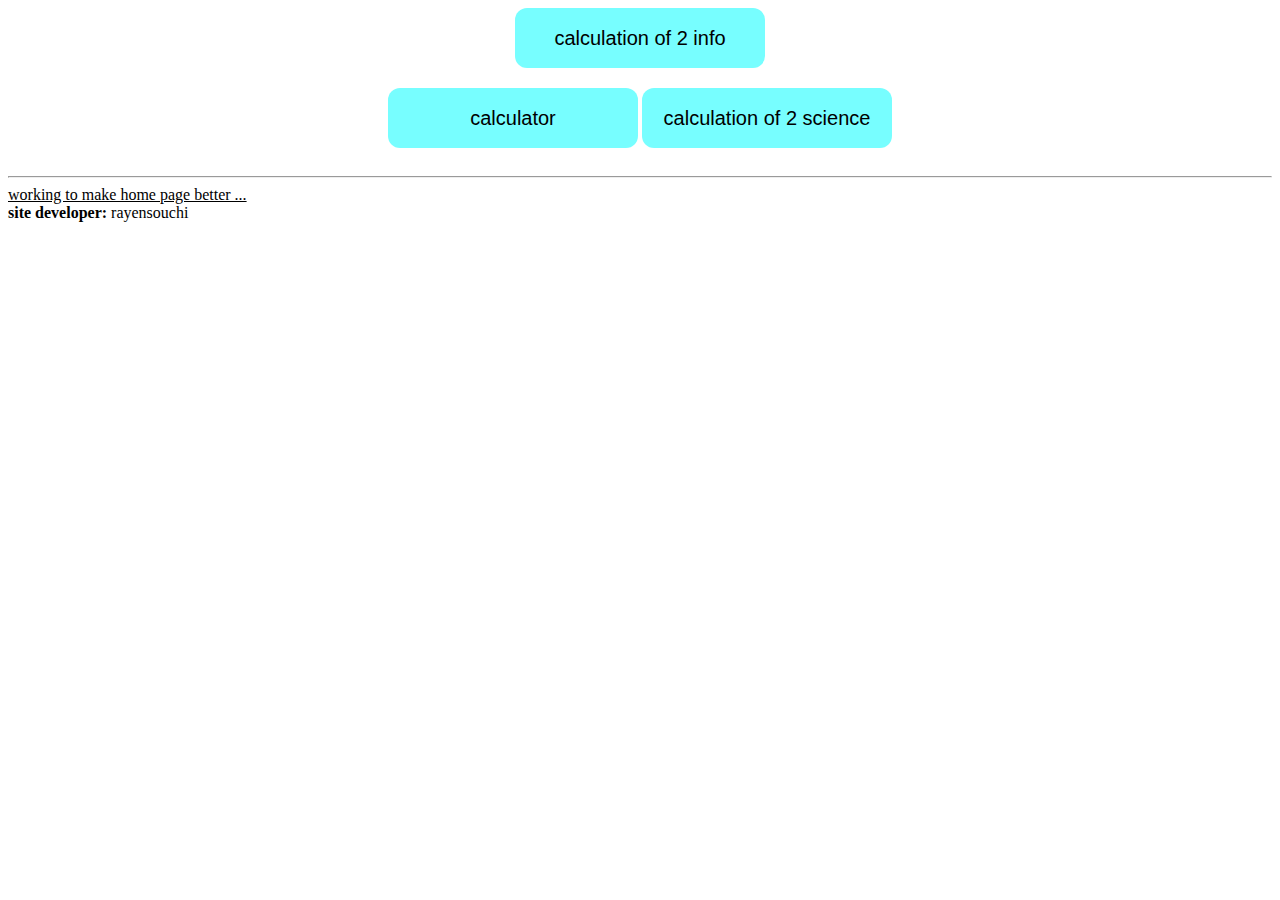
==== index.html @ c9f50785 "Add files via upload" ====
<!DOCTYPE html>
<html>
  <head>
    <link rel="stylesheet" href="index.css">
    <meta http-equiv="content-type" content="text/html; charset=utf-8" />
    <title></title>
  </head>
  <body>
    <center><a href="Moy.html"><input type="button" id="moy" value="calculation of 2 info"></a></br>
    <a href="cal.html"><input type="button" id="cal" value="calculator"></a>
    <a href="Moysc.html"><input type="button" id="moy" value="calculation of 2 science"></a></center>
    <hr>
    <u>working to make home page better ...</u><br>
    <strong>site developer:</strong> rayensouchi
  </body>
</html>
---- index.css ----
input[type="button"]{
  border: None;
  width: 250px;
  height: 60px;
  margin-bottom: 20px;
  font-size: 20px;
  border-radius: 12px;
  background-color: rgba(29,253,255,0.602);
}
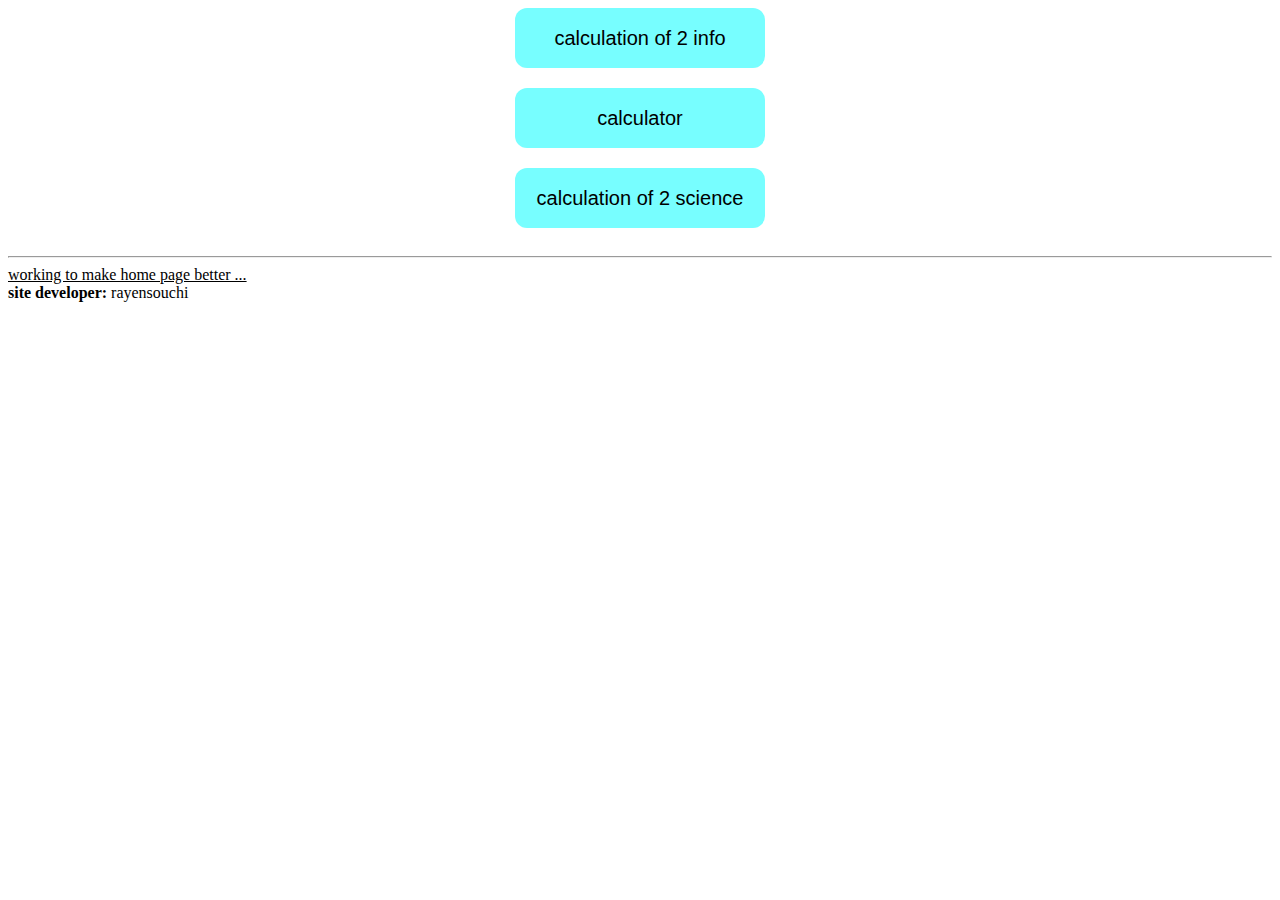
==== commit 920fdfdf: "Update index.html" ====
--- a/index.html
+++ b/index.html
@@ -7,10 +7,10 @@
   </head>
   <body>
     <center><a href="Moy.html"><input type="button" id="moy" value="calculation of 2 info"></a></br>
-    <a href="cal.html"><input type="button" id="cal" value="calculator"></a>
+    <a href="cal.html"><input type="button" id="cal" value="calculator"></a><br>
     <a href="Moysc.html"><input type="button" id="moy" value="calculation of 2 science"></a></center>
     <hr>
     <u>working to make home page better ...</u><br>
     <strong>site developer:</strong> rayensouchi
   </body>
-</html>+</html>
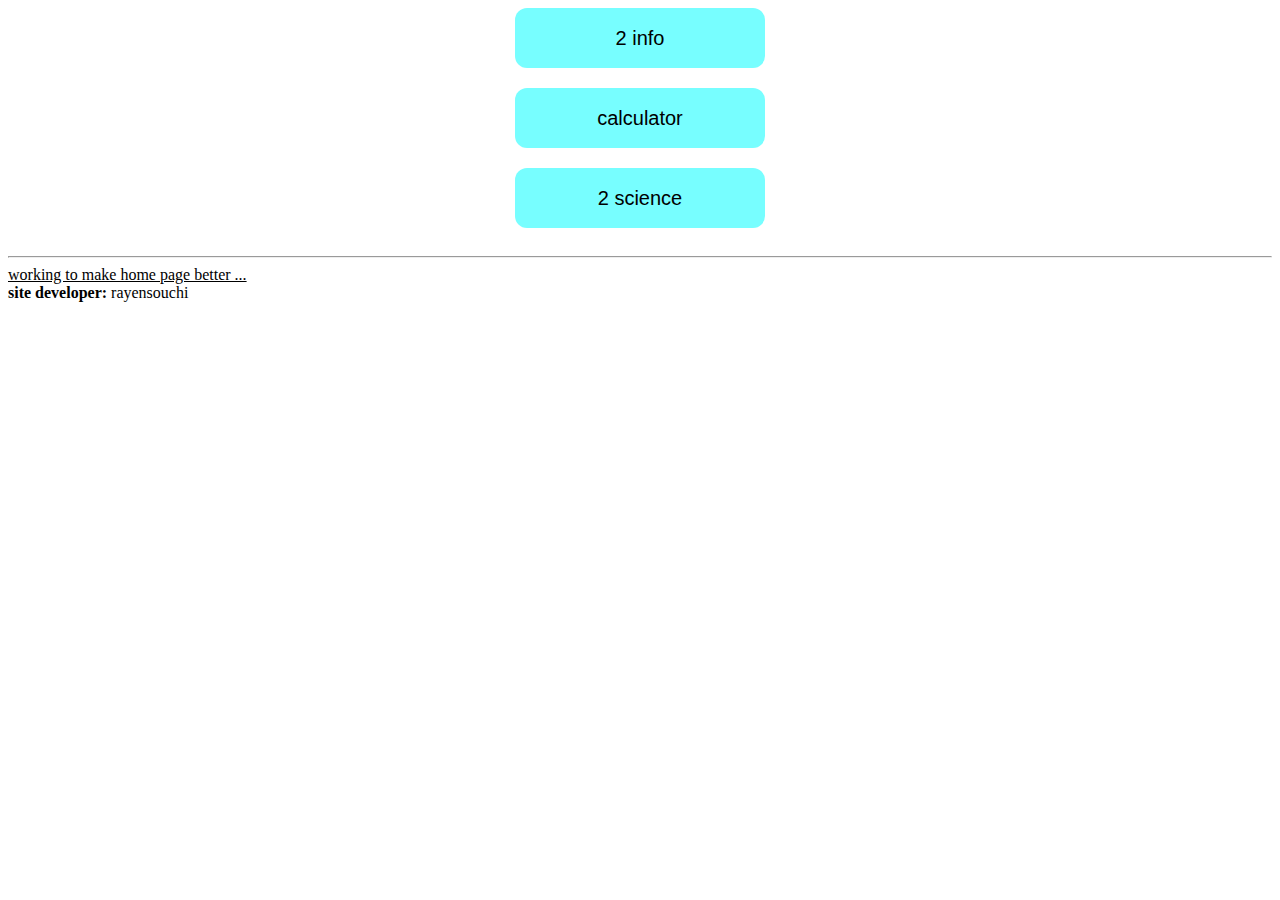
==== commit 9c7e9596: "Update index.html" ====
--- a/index.html
+++ b/index.html
@@ -6,9 +6,9 @@
     <title></title>
   </head>
   <body>
-    <center><a href="Moy.html"><input type="button" id="moy" value="calculation of 2 info"></a></br>
+    <center><a href="Moy.html"><input type="button" id="moy" value="2 info"></a></br>
     <a href="cal.html"><input type="button" id="cal" value="calculator"></a><br>
-    <a href="Moysc.html"><input type="button" id="moy" value="calculation of 2 science"></a></center>
+    <a href="Moysc.html"><input type="button" id="moy" value="2 science"></a></center>
     <hr>
     <u>working to make home page better ...</u><br>
     <strong>site developer:</strong> rayensouchi
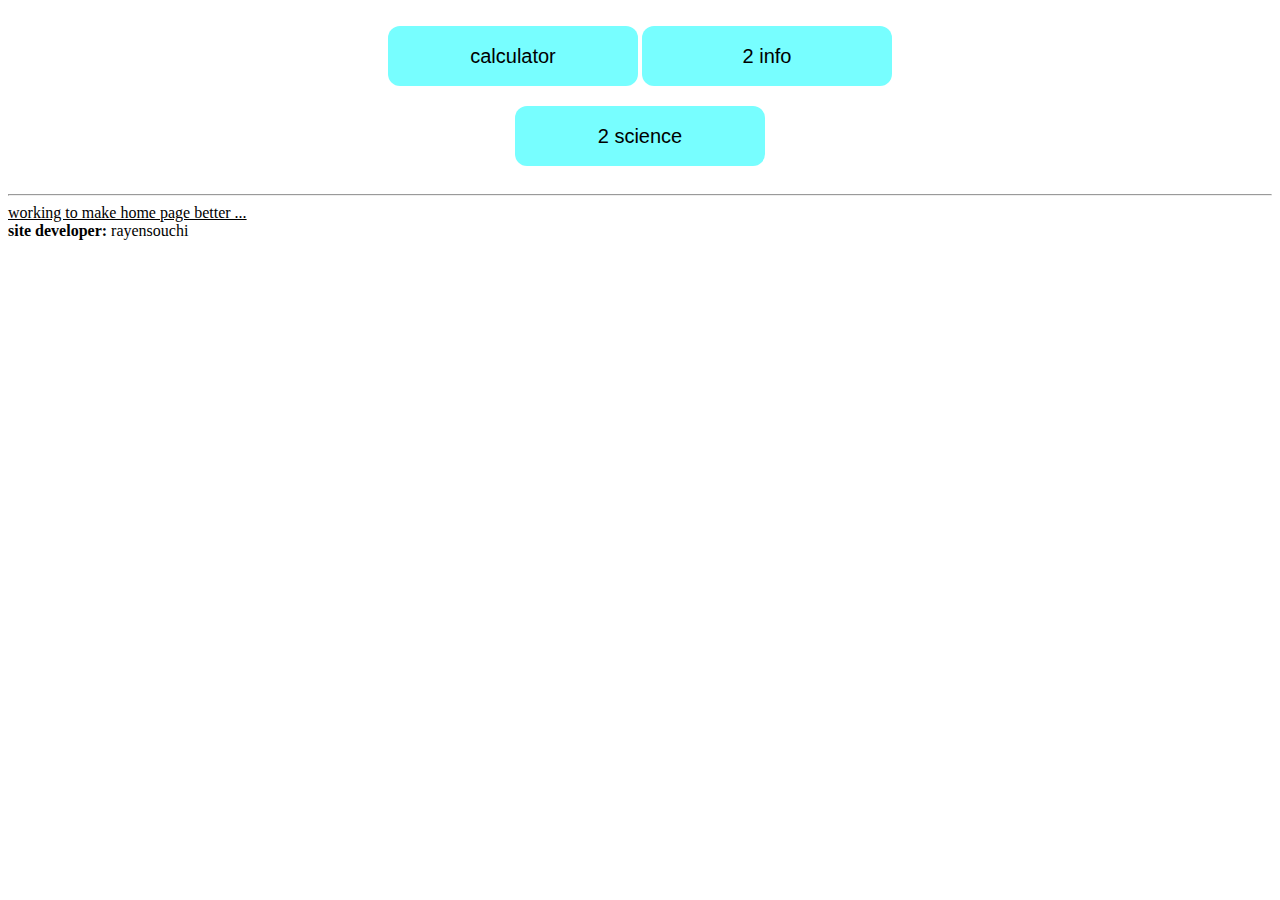
==== commit 26faa0d6: "Update index.html" ====
--- a/index.html
+++ b/index.html
@@ -6,8 +6,8 @@
     <title></title>
   </head>
   <body>
-    <center><a href="Moy.html"><input type="button" id="moy" value="2 info"></a></br>
-    <a href="cal.html"><input type="button" id="cal" value="calculator"></a><br>
+    <center></br><a href="cal.html"><input type="button" id="cal" value="calculator"></a>
+    <a href="Moy.html"><input type="button" id="moy" value="2 info"></a><br>
     <a href="Moysc.html"><input type="button" id="moy" value="2 science"></a></center>
     <hr>
     <u>working to make home page better ...</u><br>
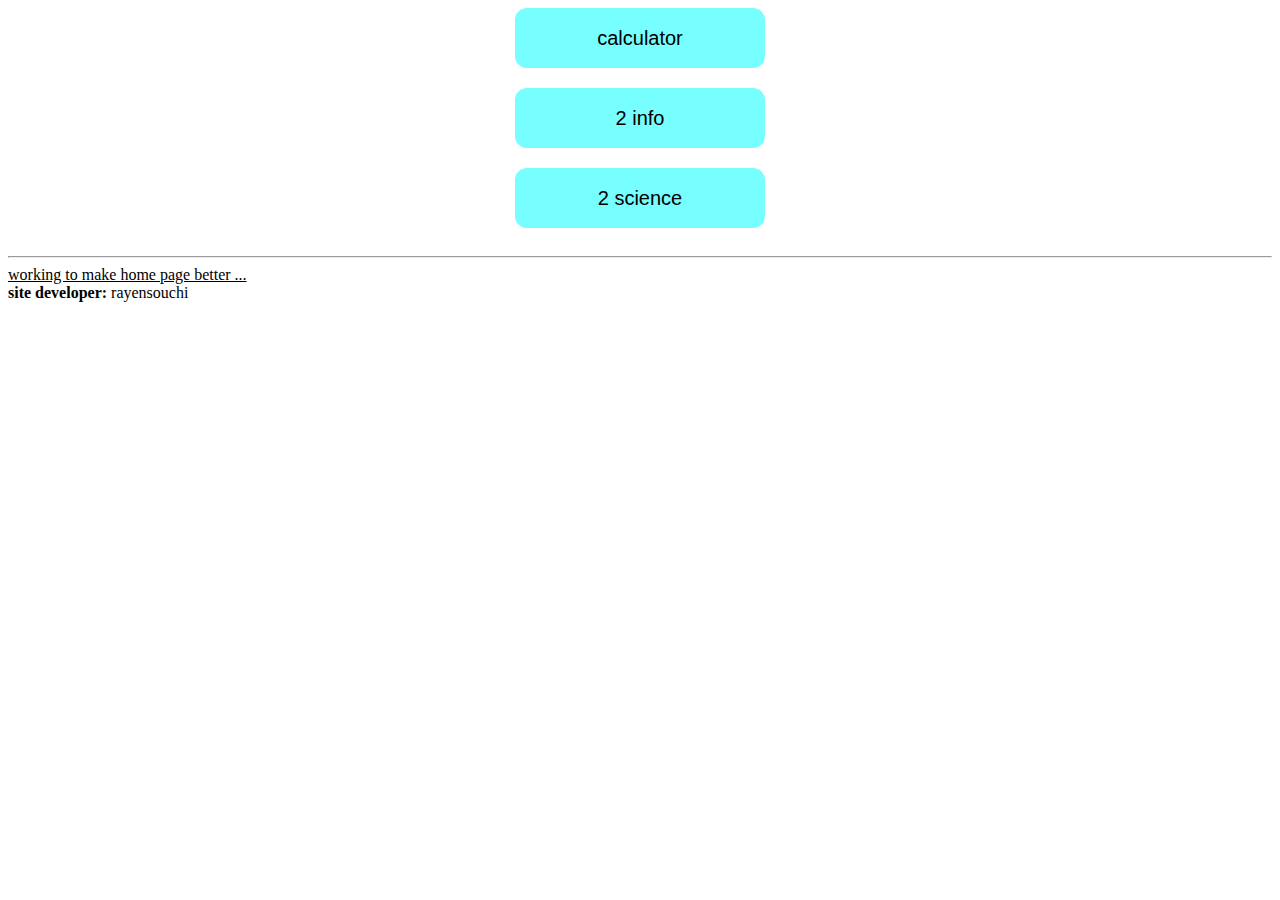
==== commit 376a1530: "Update index.html" ====
--- a/index.html
+++ b/index.html
@@ -6,7 +6,7 @@
     <title></title>
   </head>
   <body>
-    <center></br><a href="cal.html"><input type="button" id="cal" value="calculator"></a>
+    <center><a href="cal.html"><input type="button" id="cal" value="calculator"></a></br>
     <a href="Moy.html"><input type="button" id="moy" value="2 info"></a><br>
     <a href="Moysc.html"><input type="button" id="moy" value="2 science"></a></center>
     <hr>
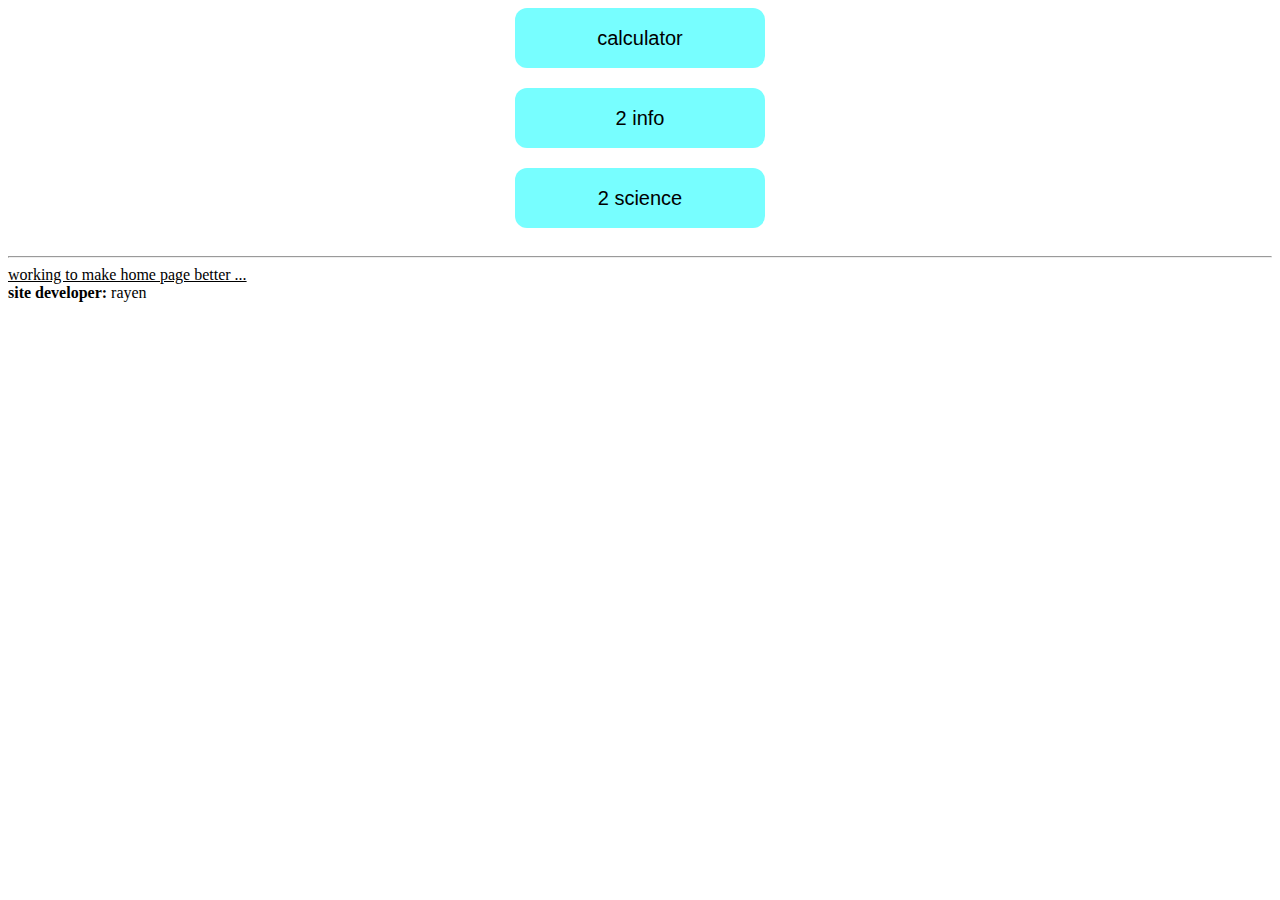
==== commit 3ff70682: "Update index.html" ====
--- a/index.html
+++ b/index.html
@@ -11,6 +11,6 @@
     <a href="Moysc.html"><input type="button" id="moy" value="2 science"></a></center>
     <hr>
     <u>working to make home page better ...</u><br>
-    <strong>site developer:</strong> rayensouchi
+    <strong>site developer:</strong> rayen
   </body>
 </html>
